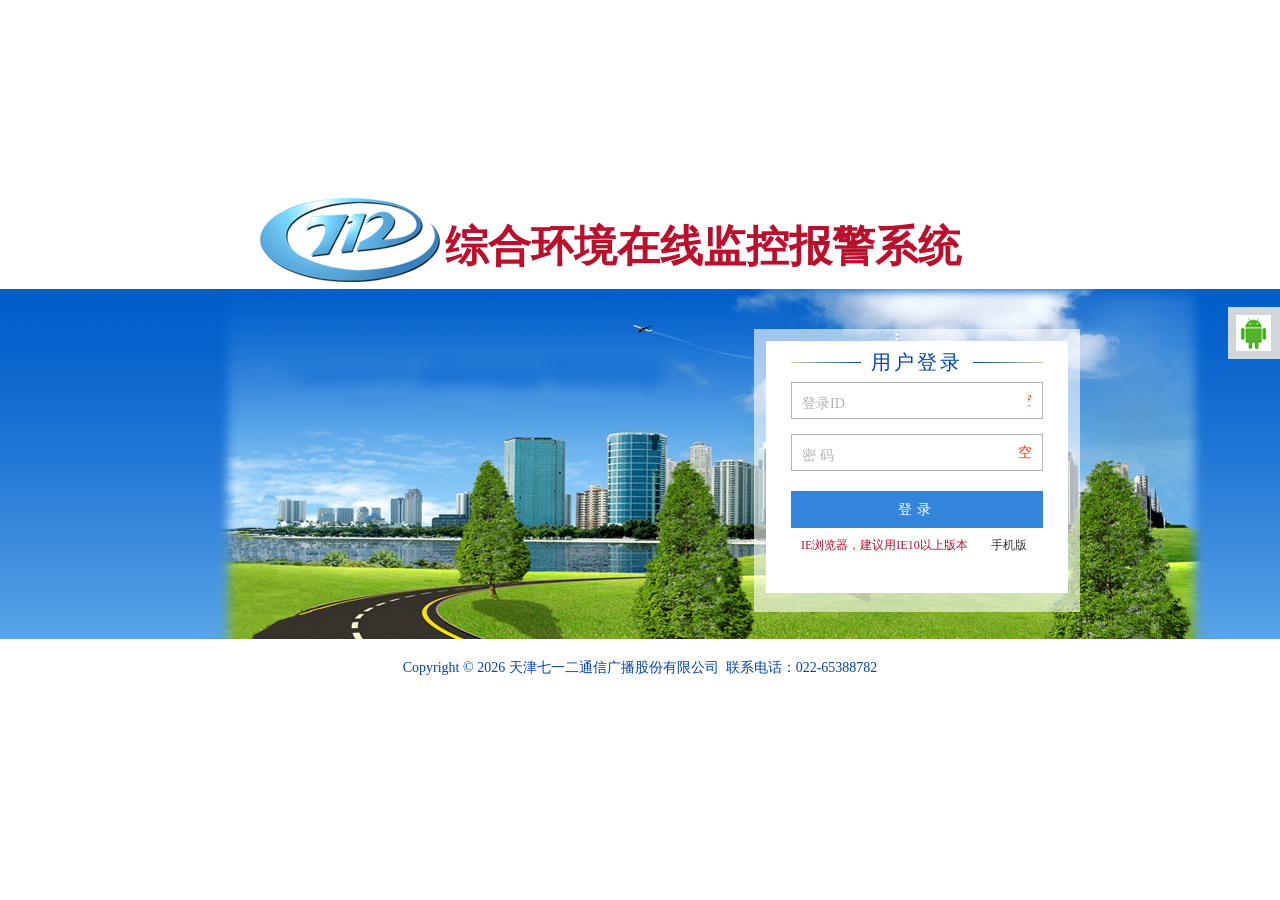
==== WebRoot/login.html @ 4c0527e0 "first commit" ====
<html>
<head>
	<meta charset="utf-8">
	<meta name="description" content="loginPage">
	<link rel="shortcut icon" type="image/x-icon" href="/favicon.ico" media="screen" />
	<link rel="stylesheet" type="text/css" href="javascript/jquery-easyui-1.4.4/themes/bootstrap/easyui.css">
    <link rel="stylesheet" type="text/css" href="styles/login.css" />
	<title></title>
	<script type="text/javascript"
		src="javascript/jquery-easyui-1.4.4/jquery.min.js"></script>
	<script type="text/javascript"
		src="javascript/jquery-easyui-1.4.4/jquery.easyui.min.js"></script>
	<script type="text/javascript" src="javascript/util/extendValid.js"></script>
	<script type="text/javascript" src="javascript/util/config.js"></script>
	<script type="text/javascript" src="javascript/util/login.js"></script>
</head>
<body>
	<div id="page">
		<div id="title">
			<div style="float: left;display: inline;margin-top: 0;" id="companyLogoId">
				<!--<img src="images/logo.png" alt="公司标志" class="titleImg" />-->
			</div>
			<div
				style="float: left;display: inline;margin-top: 20;margin-left: 5px;"><!-- #ed1720 #ba102b ca0000-->
				<span style="font-size:43px/*38px*/;font-weight:bold;color:#ba102b" id="sysName"></span>
			</div>
		</div>
		<div
			style="width:100%;background: url(images/loginbg.png) repeat-x #ffffff;z-index:-1">
			<!-- <div style="float: left;margin-top: 20px;margin-left: 5px;z-index:1000">
					<img alt="安卓应用下载" src="images/android_qr.png" title="安卓应用下载" style="position:absolute;z-index:10001;" />
			</div> -->
			
		    <div class="twobar">
			   <a href="javascript:;" class="twobar-item twobar-item-android"><span class="twobar-layer"></span></a>
<!-- 			   <a href="javascript:;" class="twobar-item twobar-item-apple"><span class="twobar-layer"></span></a> -->
			</div>
			
			<div id="home">
				
				<img src="images/login.png" id="car" alt="公司Logo" style="z-index:2"/>
				<form id="Form1" action="./UserController/toMain" method="post" onSubmit="return ajaxVaild()">
					<div id="info">
						<h3 style="margin-bottom:10px;">用户登录</h3>
						<label class="user">登录ID <input id="userID" name="userCode"
							class="easyui-validatebox input-border" data-options="validType:'loginId'" />
							<span id="idMsg">登录ID为空</span>
						</label> 
						<label class="user">密&nbsp;码 <input id="userPwd" name="userPassword"
							class="easyui-validatebox" type="password"
							data-options="validType:'loginPwd'" /> <span id="pwdMsg">密码为空</span>
						</label> 
						<button type="submit" id="btn" value="loginbtn" style="margin-top:5px;">登录</button>
						<label style="color:#ba102b;font-size:12px;border:0px;">IE浏览器，建议用IE10以上版本
							<a href="../loginPhone.html" style="margin-left:20px;">手机版</a>
						</label>
						
					</div>
				</form>
			</div>
		</div>
		<div id="copyright">
			Copyright ©&nbsp;<span id="currentyear"></span><span id="copyRightInfo"></span>
		</div>
	</div>

	<script type="text/javascript">
        $('title').html(SYS_NAME);
        $("#sysName").html(SYS_NAME);
        $("#copyRightInfo").html(COPYRIGHT_INFO);
        setLogoWeb("./");

		document.onkeydown = function(e) {
			var theEvent = window.event || e;
			var code = theEvent.keyCode || theEvent.which;
			if (code == 13) {
				$("button").click();
			}
		};
		//设置版权所有时间为当前年份
		var currentdate = new Date();
		var currentyear = currentdate.getFullYear();
		document.getElementById("currentyear").innerHTML = currentyear;
	</script>
</body>
</html>
---- WebRoot/javascript/jquery-easyui-1.4.4/themes/bootstrap/easyui.css ----
.panel {
  overflow: hidden;
  text-align: left;
  margin: 0;
  border: 0;
  -moz-border-radius: 0 0 0 0;
  -webkit-border-radius: 0 0 0 0;
  border-radius: 0 0 0 0;
}
.panel-header,
.panel-body {
  border-width: 1px;
  border-style: solid;
}
.panel-header {
  padding: 5px;
  position: relative;
}
.panel-title {
  background: url('images/blank.gif') no-repeat;
}
.panel-header-noborder {
  border-width: 0 0 1px 0;
}
.panel-body {
  overflow: auto;
  border-top-width: 0;
  padding: 0;
}
.panel-body-noheader {
  border-top-width: 1px;
}
.panel-body-noborder {
  border-width: 0px;
}
.panel-body-nobottom {
  border-bottom-width: 0;
}
.panel-with-icon {
  padding-left: 18px;
}
.panel-icon,
.panel-tool {
  position: absolute;
  top: 50%;
  margin-top: -8px;
  height: 16px;
  overflow: hidden;
}
.panel-icon {
  left: 5px;
  width: 16px;
}
.panel-tool {
  right: 5px;
  width: auto;
}
.panel-tool a {
  display: inline-block;
  width: 16px;
  height: 16px;
  opacity: 0.6;
  filter: alpha(opacity=60);
  margin: 0 0 0 2px;
  vertical-align: top;
}
.panel-tool a:hover {
  opacity: 1;
  filter: alpha(opacity=100);
  background-color: #e6e6e6;
  -moz-border-radius: 3px 3px 3px 3px;
  -webkit-border-radius: 3px 3px 3px 3px;
  border-radius: 3px 3px 3px 3px;
}
.panel-loading {
  padding: 11px 0px 10px 30px;
}
.panel-noscroll {
  overflow: hidden;
}
.panel-fit,
.panel-fit body {
  height: 100%;
  margin: 0;
  padding: 0;
  border: 0;
  overflow: hidden;
}
.panel-loading {
  background: url('images/loading.gif') no-repeat 10px 10px;
}
.panel-tool-close {
  background: url('images/panel_tools.png') no-repeat -16px 0px;
}
.panel-tool-min {
  background: url('images/panel_tools.png') no-repeat 0px 0px;
}
.panel-tool-max {
  background: url('images/panel_tools.png') no-repeat 0px -16px;
}
.panel-tool-restore {
  background: url('images/panel_tools.png') no-repeat -16px -16px;
}
.panel-tool-collapse {
  background: url('images/panel_tools.png') no-repeat -32px 0;
}
.panel-tool-expand {
  background: url('images/panel_tools.png') no-repeat -32px -16px;
}
.panel-header,
.panel-body {
  border-color: #D4D4D4;
}
.panel-header {
  background-color: #F2F2F2;
  background: -webkit-linear-gradient(top,#ffffff 0,#F2F2F2 100%);
  background: -moz-linear-gradient(top,#ffffff 0,#F2F2F2 100%);
  background: -o-linear-gradient(top,#ffffff 0,#F2F2F2 100%);
  background: linear-gradient(to bottom,#ffffff 0,#F2F2F2 100%);
  background-repeat: repeat-x;
  filter: progid:DXImageTransform.Microsoft.gradient(startColorstr=#ffffff,endColorstr=#F2F2F2,GradientType=0);
}
.panel-body {
  background-color: #ffffff;
  color: #333;
  font-size: 12px;
}
.panel-title {
  font-size: 12px;
  font-weight: bold;
  color: #777;
  height: 16px;
  line-height: 16px;
}
.panel-footer {
  border: 1px solid #D4D4D4;
  overflow: hidden;
  background: #F5F5F5;
}
.panel-footer-noborder {
  border-width: 1px 0 0 0;
}
.accordion {
  overflow: hidden;
  border-width: 1px;
  border-style: solid;
}
.accordion .accordion-header {
  border-width: 0 0 1px;
  cursor: pointer;
}
.accordion .accordion-body {
  border-width: 0 0 1px;
}
.accordion-noborder {
  border-width: 0;
}
.accordion-noborder .accordion-header {
  border-width: 0 0 1px;
}
.accordion-noborder .accordion-body {
  border-width: 0 0 1px;
}
.accordion-collapse {
  background: url('images/accordion_arrows.png') no-repeat 0 0;
}
.accordion-expand {
  background: url('images/accordion_arrows.png') no-repeat -16px 0;
}
.accordion {
  background: #ffffff;
  border-color: #D4D4D4;
}
.accordion .accordion-header {
  background: #F2F2F2;
  filter: none;
}
.accordion .accordion-header-selected {
  background: #0081c2;
}
.accordion .accordion-header-selected .panel-title {
  color: #fff;
}
.window {
  overflow: hidden;
  padding: 5px;
  border-width: 1px;
  border-style: solid;
}
.window .window-header {
  background: transparent;
  padding: 0px 0px 6px 0px;
}
.window .window-body {
  border-width: 1px;
  border-style: solid;
  border-top-width: 0px;
}
.window .window-body-noheader {
  border-top-width: 1px;
}
.window .panel-body-nobottom {
  border-bottom-width: 0;
}
.window .window-header .panel-icon,
.window .window-header .panel-tool {
  top: 50%;
  margin-top: -11px;
}
.window .window-header .panel-icon {
  left: 1px;
}
.window .window-header .panel-tool {
  right: 1px;
}
.window .window-header .panel-with-icon {
  padding-left: 18px;
}
.window-proxy {
  position: absolute;
  overflow: hidden;
}
.window-proxy-mask {
  position: absolute;
  filter: alpha(opacity=5);
  opacity: 0.05;
}
.window-mask {
  position: absolute;
  left: 0;
  top: 0;
  width: 100%;
  height: 100%;
  filter: alpha(opacity=40);
  opacity: 0.40;
  font-size: 1px;
  overflow: hidden;
}
.window,
.window-shadow {
  position: absolute;
  -moz-border-radius: 5px 5px 5px 5px;
  -webkit-border-radius: 5px 5px 5px 5px;
  border-radius: 5px 5px 5px 5px;
}
.window-shadow {
  background: #ccc;
  -moz-box-shadow: 2px 2px 3px #cccccc;
  -webkit-box-shadow: 2px 2px 3px #cccccc;
  box-shadow: 2px 2px 3px #cccccc;
  filter: progid:DXImageTransform.Microsoft.Blur(pixelRadius=2,MakeShadow=false,ShadowOpacity=0.2);
}
.window,
.window .window-body {
  border-color: #D4D4D4;
}
.window {
  background-color: #F2F2F2;
  background: -webkit-linear-gradient(top,#ffffff 0,#F2F2F2 20%);
  background: -moz-linear-gradient(top,#ffffff 0,#F2F2F2 20%);
  background: -o-linear-gradient(top,#ffffff 0,#F2F2F2 20%);
  background: linear-gradient(to bottom,#ffffff 0,#F2F2F2 20%);
  background-repeat: repeat-x;
  filter: progid:DXImageTransform.Microsoft.gradient(startColorstr=#ffffff,endColorstr=#F2F2F2,GradientType=0);
}
.window-proxy {
  border: 1px dashed #D4D4D4;
}
.window-proxy-mask,
.window-mask {
  background: #ccc;
}
.window .panel-footer {
  border: 1px solid #D4D4D4;
  position: relative;
  top: -1px;
}
.dialog-content {
  overflow: auto;
}
.dialog-toolbar {
  padding: 2px 5px;
}
.dialog-tool-separator {
  float: left;
  height: 24px;
  border-left: 1px solid #ccc;
  border-right: 1px solid #fff;
  margin: 2px 1px;
}
.dialog-button {
  padding: 5px;
  text-align: right;
}
.dialog-button .l-btn {
  margin-left: 5px;
}
.dialog-toolbar,
.dialog-button {
  background: #F5F5F5;
  border-width: 1px;
  border-style: solid;
}
.dialog-toolbar {
  border-color: #D4D4D4 #D4D4D4 #e6e6e6 #D4D4D4;
}
.dialog-button {
  border-color: #e6e6e6 #D4D4D4 #D4D4D4 #D4D4D4;
}
.l-btn {
  text-decoration: none;
  display: inline-block;
  overflow: hidden;
  margin: 0;
  padding: 0;
  cursor: pointer;
  outline: none;
  text-align: center;
  vertical-align: middle;
  line-height: normal;
}
.l-btn-plain {
  border-width: 0;
  padding: 1px;
}
.l-btn-left {
  display: inline-block;
  position: relative;
  overflow: hidden;
  margin: 0;
  padding: 0;
  vertical-align: top;
}
.l-btn-text {
  display: inline-block;
  vertical-align: top;
  width: auto;
  line-height: 24px;
  font-size: 12px;
  padding: 0;
  margin: 0 4px;
}
.l-btn-icon {
  display: inline-block;
  width: 16px;
  height: 16px;
  line-height: 16px;
  position: absolute;
  top: 50%;
  margin-top: -8px;
  font-size: 1px;
}
.l-btn span span .l-btn-empty {
  display: inline-block;
  margin: 0;
  width: 16px;
  height: 24px;
  font-size: 1px;
  vertical-align: top;
}
.l-btn span .l-btn-icon-left {
  padding: 0 0 0 20px;
  background-position: left center;
}
.l-btn span .l-btn-icon-right {
  padding: 0 20px 0 0;
  background-position: right center;
}
.l-btn-icon-left .l-btn-text {
  margin: 0 4px 0 24px;
}
.l-btn-icon-left .l-btn-icon {
  left: 4px;
}
.l-btn-icon-right .l-btn-text {
  margin: 0 24px 0 4px;
}
.l-btn-icon-right .l-btn-icon {
  right: 4px;
}
.l-btn-icon-top .l-btn-text {
  margin: 20px 4px 0 4px;
}
.l-btn-icon-top .l-btn-icon {
  top: 4px;
  left: 50%;
  margin: 0 0 0 -8px;
}
.l-btn-icon-bottom .l-btn-text {
  margin: 0 4px 20px 4px;
}
.l-btn-icon-bottom .l-btn-icon {
  top: auto;
  bottom: 4px;
  left: 50%;
  margin: 0 0 0 -8px;
}
.l-btn-left .l-btn-empty {
  margin: 0 4px;
  width: 16px;
}
.l-btn-plain:hover {
  padding: 0;
}
.l-btn-focus {
  outline: #0000FF dotted thin;
}
.l-btn-large .l-btn-text {
  line-height: 40px;
}
.l-btn-large .l-btn-icon {
  width: 32px;
  height: 32px;
  line-height: 32px;
  margin-top: -16px;
}
.l-btn-large .l-btn-icon-left .l-btn-text {
  margin-left: 40px;
}
.l-btn-large .l-btn-icon-right .l-btn-text {
  margin-right: 40px;
}
.l-btn-large .l-btn-icon-top .l-btn-text {
  margin-top: 36px;
  line-height: 24px;
  min-width: 32px;
}
.l-btn-large .l-btn-icon-top .l-btn-icon {
  margin: 0 0 0 -16px;
}
.l-btn-large .l-btn-icon-bottom .l-btn-text {
  margin-bottom: 36px;
  line-height: 24px;
  min-width: 32px;
}
.l-btn-large .l-btn-icon-bottom .l-btn-icon {
  margin: 0 0 0 -16px;
}
.l-btn-large .l-btn-left .l-btn-empty {
  margin: 0 4px;
  width: 32px;
}
.l-btn {
  color: #444;
  background: #f5f5f5;
  background-repeat: repeat-x;
  border: 1px solid #bbb;
  background: -webkit-linear-gradient(top,#ffffff 0,#e6e6e6 100%);
  background: -moz-linear-gradient(top,#ffffff 0,#e6e6e6 100%);
  background: -o-linear-gradient(top,#ffffff 0,#e6e6e6 100%);
  background: linear-gradient(to bottom,#ffffff 0,#e6e6e6 100%);
  background-repeat: repeat-x;
  filter: progid:DXImageTransform.Microsoft.gradient(startColorstr=#ffffff,endColorstr=#e6e6e6,GradientType=0);
  -moz-border-radius: 5px 5px 5px 5px;
  -webkit-border-radius: 5px 5px 5px 5px;
  border-radius: 5px 5px 5px 5px;
}
.l-btn:hover {
  background: #e6e6e6;
  color: #00438a;
  border: 1px solid #ddd;
  filter: none;
}
.l-btn-plain {
  background: transparent;
  border-width: 0;
  filter: none;
}
.l-btn-outline {
  border-width: 1px;
  border-color: #ddd;
  padding: 0;
}
.l-btn-plain:hover {
  background: #e6e6e6;
  color: #00438a;
  border: 1px solid #ddd;
  -moz-border-radius: 5px 5px 5px 5px;
  -webkit-border-radius: 5px 5px 5px 5px;
  border-radius: 5px 5px 5px 5px;
}
.l-btn-disabled,
.l-btn-disabled:hover {
  opacity: 0.5;
  cursor: default;
  background: #f5f5f5;
  color: #444;
  background: -webkit-linear-gradient(top,#ffffff 0,#e6e6e6 100%);
  background: -moz-linear-gradient(top,#ffffff 0,#e6e6e6 100%);
  background: -o-linear-gradient(top,#ffffff 0,#e6e6e6 100%);
  background: linear-gradient(to bottom,#ffffff 0,#e6e6e6 100%);
  background-repeat: repeat-x;
  filter: progid:DXImageTransform.Microsoft.gradient(startColorstr=#ffffff,endColorstr=#e6e6e6,GradientType=0);
}
.l-btn-disabled .l-btn-text,
.l-btn-disabled .l-btn-icon {
  filter: alpha(opacity=50);
}
.l-btn-plain-disabled,
.l-btn-plain-disabled:hover {
  background: transparent;
  filter: alpha(opacity=50);
}
.l-btn-selected,
.l-btn-selected:hover {
  background: #ddd;
  filter: none;
}
.l-btn-plain-selected,
.l-btn-plain-selected:hover {
  background: #ddd;
}
.textbox {
  position: relative;
  border: 1px solid #D4D4D4;
  background-color: #fff;
  vertical-align: middle;
  display: inline-block;
  overflow: hidden;
  white-space: nowrap;
  margin: 0;
  padding: 0;
  -moz-border-radius: 5px 5px 5px 5px;
  -webkit-border-radius: 5px 5px 5px 5px;
  border-radius: 5px 5px 5px 5px;
}
.textbox .textbox-text {
  font-size: 12px;
  border: 0;
  margin: 0;
  padding: 4px;
  white-space: normal;
  vertical-align: top;
  outline-style: none;
  resize: none;
  -moz-border-radius: 5px 5px 5px 5px;
  -webkit-border-radius: 5px 5px 5px 5px;
  border-radius: 5px 5px 5px 5px;
}
.textbox textarea.textbox-text {
  white-space: pre-wrap;
}
.textbox .textbox-prompt {
  font-size: 12px;
  color: #aaa;
}
.textbox .textbox-button,
.textbox .textbox-button:hover {
  position: absolute;
  top: 0;
  padding: 0;
  vertical-align: top;
  -moz-border-radius: 0 0 0 0;
  -webkit-border-radius: 0 0 0 0;
  border-radius: 0 0 0 0;
}
.textbox-button-right,
.textbox-button-right:hover {
  border-width: 0 0 0 1px;
}
.textbox-button-left,
.textbox-button-left:hover {
  border-width: 0 1px 0 0;
}
.textbox-addon {
  position: absolute;
  top: 0;
}
.textbox-icon {
  display: inline-block;
  width: 18px;
  height: 20px;
  overflow: hidden;
  vertical-align: top;
  background-position: center center;
  cursor: pointer;
  opacity: 0.6;
  filter: alpha(opacity=60);
  text-decoration: none;
  outline-style: none;
}
.textbox-icon-disabled,
.textbox-icon-readonly {
  cursor: default;
}
.textbox-icon:hover {
  opacity: 1.0;
  filter: alpha(opacity=100);
}
.textbox-icon-disabled:hover {
  opacity: 0.6;
  filter: alpha(opacity=60);
}
.textbox-focused {
  -moz-box-shadow: 0 0 3px 0 #D4D4D4;
  -webkit-box-shadow: 0 0 3px 0 #D4D4D4;
  box-shadow: 0 0 3px 0 #D4D4D4;
}
.textbox-invalid {
  border-color: #ffa8a8;
  background-color: #fff3f3;
}
.filebox .textbox-value {
  vertical-align: top;
  position: absolute;
  top: 0;
  left: -5000px;
}
.filebox-label {
  display: inline-block;
  position: absolute;
  width: 100%;
  height: 100%;
  cursor: pointer;
  left: 0;
  top: 0;
  z-index: 10;
  background: url('images/blank.gif') no-repeat;
}
.l-btn-disabled .filebox-label {
  cursor: default;
}
.combo {
  display: inline-block;
  white-space: nowrap;
  margin: 0;
  padding: 0;
  border-width: 1px;
  border-style: solid;
  overflow: hidden;
  vertical-align: middle;
}
.combo .combo-text {
  font-size: 12px;
  border: 0px;
  margin: 0;
  padding: 0px 2px;
  vertical-align: baseline;
}
.combo-arrow {
  width: 18px;
  height: 20px;
  overflow: hidden;
  display: inline-block;
  vertical-align: top;
  cursor: pointer;
  opacity: 0.6;
  filter: alpha(opacity=60);
}
.combo-arrow-hover {
  opacity: 1.0;
  filter: alpha(opacity=100);
}
.combo-panel {
  overflow: auto;
}
.combo-arrow {
  background: url('images/combo_arrow.png') no-repeat center center;
}
.combo-panel {
  background-color: #ffffff;
}
.combo {
  border-color: #D4D4D4;
  background-color: #fff;
}
.combo-arrow {
  background-color: #F2F2F2;
}
.combo-arrow-hover {
  background-color: #e6e6e6;
}
.combo-arrow:hover {
  background-color: #e6e6e6;
}
.combo .textbox-icon-disabled:hover {
  cursor: default;
}
.textbox-invalid {
  border-color: #ffa8a8;
  background-color: #fff3f3;
}
.combobox-item,
.combobox-group {
  font-size: 12px;
  padding: 3px;
  padding-right: 0px;
}
.combobox-item-disabled {
  opacity: 0.5;
  filter: alpha(opacity=50);
}
.combobox-gitem {
  padding-left: 10px;
}
.combobox-group {
  font-weight: bold;
}
.combobox-item-hover {
  background-color: #e6e6e6;
  color: #00438a;
}
.combobox-item-selected {
  background-color: #0081c2;
  color: #fff;
}
.layout {
  position: relative;
  overflow: hidden;
  margin: 0;
  padding: 0;
  z-index: 0;
}
.layout-panel {
  position: absolute;
  overflow: hidden;
}
.layout-body {
  min-width: 1px;
  min-height: 1px;
}
.layout-panel-east,
.layout-panel-west {
  z-index: 2;
}
.layout-panel-north,
.layout-panel-south {
  z-index: 3;
}
.layout-expand {
  position: absolute;
  padding: 0px;
  font-size: 1px;
  cursor: pointer;
  z-index: 1;
}
.layout-expand .panel-header,
.layout-expand .panel-body {
  background: transparent;
  filter: none;
  overflow: hidden;
}
.layout-expand .panel-header {
  border-bottom-width: 0px;
}
.layout-expand .panel-body {
  position: relative;
}
.layout-expand .panel-body .panel-icon {
  margin-top: 0;
  top: 0;
  left: 50%;
  margin-left: -8px;
}
.layout-expand-west .panel-header .panel-icon,
.layout-expand-east .panel-header .panel-icon {
  display: none;
}
.layout-expand-title {
  position: absolute;
  top: 0;
  left: 21px;
  white-space: nowrap;
  word-wrap: normal;
  -webkit-transform: rotate(90deg);
  -webkit-transform-origin: 0 0;
  -moz-transform: rotate(90deg);
  -moz-transform-origin: 0 0;
  -o-transform: rotate(90deg);
  -o-transform-origin: 0 0;
  transform: rotate(90deg);
  transform-origin: 0 0;
}
.layout-expand-with-icon {
  top: 18px;
}
.layout-expand .panel-body-noheader .layout-expand-title,
.layout-expand .panel-body-noheader .panel-icon {
  top: 5px;
}
.layout-expand .panel-body-noheader .layout-expand-with-icon {
  top: 23px;
}
.layout-split-proxy-h,
.layout-split-proxy-v {
  position: absolute;
  font-size: 1px;
  display: none;
  z-index: 5;
}
.layout-split-proxy-h {
  width: 5px;
  cursor: e-resize;
}
.layout-split-proxy-v {
  height: 5px;
  cursor: n-resize;
}
.layout-mask {
  position: absolute;
  background: #fafafa;
  filter: alpha(opacity=10);
  opacity: 0.10;
  z-index: 4;
}
.layout-button-up {
  background: url('images/layout_arrows.png') no-repeat -16px -16px;
}
.layout-button-down {
  background: url('images/layout_arrows.png') no-repeat -16px 0;
}
.layout-button-left {
  background: url('images/layout_arrows.png') no-repeat 0 0;
}
.layout-button-right {
  background: url('images/layout_arrows.png') no-repeat 0 -16px;
}
.layout-split-proxy-h,
.layout-split-proxy-v {
  background-color: #bbb;
}
.layout-split-north {
  border-bottom: 5px solid #eee;
}
.layout-split-south {
  border-top: 5px solid #eee;
}
.layout-split-east {
  border-left: 5px solid #eee;
}
.layout-split-west {
  border-right: 5px solid #eee;
}
.layout-expand {
  background-color: #F2F2F2;
}
.layout-expand-over {
  background-color: #F2F2F2;
}
.tabs-container {
  overflow: hidden;
}
.tabs-header {
  border-width: 1px;
  border-style: solid;
  border-bottom-width: 0;
  position: relative;
  padding: 0;
  padding-top: 2px;
  overflow: hidden;
}
.tabs-scroller-left,
.tabs-scroller-right {
  position: absolute;
  top: auto;
  bottom: 0;
  width: 18px;
  font-size: 1px;
  display: none;
  cursor: pointer;
  border-width: 1px;
  border-style: solid;
}
.tabs-scroller-left {
  left: 0;
}
.tabs-scroller-right {
  right: 0;
}
.tabs-tool {
  position: absolute;
  bottom: 0;
  padding: 1px;
  overflow: hidden;
  border-width: 1px;
  border-style: solid;
}
.tabs-header-plain .tabs-tool {
  padding: 0 1px;
}
.tabs-wrap {
  position: relative;
  left: 0;
  overflow: hidden;
  width: 100%;
  margin: 0;
  padding: 0;
}
.tabs-scrolling {
  margin-left: 18px;
  margin-right: 18px;
}
.tabs-disabled {
  opacity: 0.3;
  filter: alpha(opacity=30);
}
.tabs {
  list-style-type: none;
  height: 26px;
  margin: 0px;
  padding: 0px;
  padding-left: 4px;
  width: 50000px;
  border-style: solid;
  border-width: 0 0 1px 0;
}
.tabs li {
  float: left;
  display: inline-block;
  margin: 0 4px -1px 0;
  padding: 0;
  position: relative;
  border: 0;
}
.tabs li a.tabs-inner {
  display: inline-block;
  text-decoration: none;
  margin: 0;
  padding: 0 10px;
  height: 25px;
  line-height: 25px;
  text-align: center;
  white-space: nowrap;
  border-width: 1px;
  border-style: solid;
  -moz-border-radius: 5px 5px 0 0;
  -webkit-border-radius: 5px 5px 0 0;
  border-radius: 5px 5px 0 0;
}
.tabs li.tabs-selected a.tabs-inner {
  font-weight: bold;
  outline: none;
}
.tabs li.tabs-selected a:hover.tabs-inner {
  cursor: default;
  pointer: default;
}
.tabs li a.tabs-close,
.tabs-p-tool {
  position: absolute;
  font-size: 1px;
  display: block;
  height: 12px;
  padding: 0;
  top: 50%;
  margin-top: -6px;
  overflow: hidden;
}
.tabs li a.tabs-close {
  width: 12px;
  right: 5px;
  opacity: 0.6;
  filter: alpha(opacity=60);
}
.tabs-p-tool {
  right: 16px;
}
.tabs-p-tool a {
  display: inline-block;
  font-size: 1px;
  width: 12px;
  height: 12px;
  margin: 0;
  opacity: 0.6;
  filter: alpha(opacity=60);
}
.tabs li a:hover.tabs-close,
.tabs-p-tool a:hover {
  opacity: 1;
  filter: alpha(opacity=100);
  cursor: hand;
  cursor: pointer;
}
.tabs-with-icon {
  padding-left: 18px;
}
.tabs-icon {
  position: absolute;
  width: 16px;
  height: 16px;
  left: 10px;
  top: 50%;
  margin-top: -8px;
}
.tabs-title {
  font-size: 12px;
}
.tabs-closable {
  padding-right: 8px;
}
.tabs-panels {
  margin: 0px;
  padding: 0px;
  border-width: 1px;
  border-style: solid;
  border-top-width: 0;
  overflow: hidden;
}
.tabs-header-bottom {
  border-width: 0 1px 1px 1px;
  padding: 0 0 2px 0;
}
.tabs-header-bottom .tabs {
  border-width: 1px 0 0 0;
}
.tabs-header-bottom .tabs li {
  margin: -1px 4px 0 0;
}
.tabs-header-bottom .tabs li a.tabs-inner {
  -moz-border-radius: 0 0 5px 5px;
  -webkit-border-radius: 0 0 5px 5px;
  border-radius: 0 0 5px 5px;
}
.tabs-header-bottom .tabs-tool {
  top: 0;
}
.tabs-header-bottom .tabs-scroller-left,
.tabs-header-bottom .tabs-scroller-right {
  top: 0;
  bottom: auto;
}
.tabs-panels-top {
  border-width: 1px 1px 0 1px;
}
.tabs-header-left {
  float: left;
  border-width: 1px 0 1px 1px;
  padding: 0;
}
.tabs-header-right {
  float: right;
  border-width: 1px 1px 1px 0;
  padding: 0;
}
.tabs-header-left .tabs-wrap,
.tabs-header-right .tabs-wrap {
  height: 100%;
}
.tabs-header-left .tabs {
  height: 100%;
  padding: 4px 0 0 2px;
  border-width: 0 1px 0 0;
}
.tabs-header-right .tabs {
  height: 100%;
  padding: 4px 2px 0 0;
  border-width: 0 0 0 1px;
}
.tabs-header-left .tabs li,
.tabs-header-right .tabs li {
  display: block;
  width: 100%;
  position: relative;
}
.tabs-header-left .tabs li {
  left: auto;
  right: 0;
  margin: 0 -1px 4px 0;
  float: right;
}
.tabs-header-right .tabs li {
  left: 0;
  right: auto;
  margin: 0 0 4px -1px;
  float: left;
}
.tabs-justified li a.tabs-inner {
  padding-left: 0;
  padding-right: 0;
}
.tabs-header-left .tabs li a.tabs-inner {
  display: block;
  text-align: left;
  padding-left: 10px;
  padding-right: 10px;
  -moz-border-radius: 5px 0 0 5px;
  -webkit-border-radius: 5px 0 0 5px;
  border-radius: 5px 0 0 5px;
}
.tabs-header-right .tabs li a.tabs-inner {
  display: block;
  text-align: left;
  padding-left: 10px;
  padding-right: 10px;
  -moz-border-radius: 0 5px 5px 0;
  -webkit-border-radius: 0 5px 5px 0;
  border-radius: 0 5px 5px 0;
}
.tabs-panels-right {
  float: right;
  border-width: 1px 1px 1px 0;
}
.tabs-panels-left {
  float: left;
  border-width: 1px 0 1px 1px;
}
.tabs-header-noborder,
.tabs-panels-noborder {
  border: 0px;
}
.tabs-header-plain {
  border: 0px;
  background: transparent;
}
.tabs-pill {
  padding-bottom: 3px;
}
.tabs-header-bottom .tabs-pill {
  padding-top: 3px;
  padding-bottom: 0;
}
.tabs-header-left .tabs-pill {
  padding-right: 3px;
}
.tabs-header-right .tabs-pill {
  padding-left: 3px;
}
.tabs-header .tabs-pill li a.tabs-inner {
  -moz-border-radius: 5px 5px 5px 5px;
  -webkit-border-radius: 5px 5px 5px 5px;
  border-radius: 5px 5px 5px 5px;
}
.tabs-header-narrow,
.tabs-header-narrow .tabs-narrow {
  padding: 0;
}
.tabs-narrow li,
.tabs-header-bottom .tabs-narrow li {
  margin-left: 0;
  margin-right: -1px;
}
.tabs-narrow li.tabs-last,
.tabs-header-bottom .tabs-narrow li.tabs-last {
  margin-right: 0;
}
.tabs-header-left .tabs-narrow,
.tabs-header-right .tabs-narrow {
  padding-top: 0;
}
.tabs-header-left .tabs-narrow li {
  margin-bottom: -1px;
  margin-right: -1px;
}
.tabs-header-left .tabs-narrow li.tabs-last,
.tabs-header-right .tabs-narrow li.tabs-last {
  margin-bottom: 0;
}
.tabs-header-right .tabs-narrow li {
  margin-bottom: -1px;
  margin-left: -1px;
}
.tabs-scroller-left {
  background: #F2F2F2 url('images/tabs_icons.png') no-repeat 1px center;
}
.tabs-scroller-right {
  background: #F2F2F2 url('images/tabs_icons.png') no-repeat -15px center;
}
.tabs li a.tabs-close {
  background: url('images/tabs_icons.png') no-repeat -34px center;
}
.tabs li a.tabs-inner:hover {
  background: #e6e6e6;
  color: #00438a;
  filter: none;
}
.tabs li.tabs-selected a.tabs-inner {
  background-color: #ffffff;
  color: #777;
  background: -webkit-linear-gradient(top,#ffffff 0,#ffffff 100%);
  background: -moz-linear-gradient(top,#ffffff 0,#ffffff 100%);
  background: -o-linear-gradient(top,#ffffff 0,#ffffff 100%);
  background: linear-gradient(to bottom,#ffffff 0,#ffffff 100%);
  background-repeat: repeat-x;
  filter: progid:DXImageTransform.Microsoft.gradient(startColorstr=#ffffff,endColorstr=#ffffff,GradientType=0);
}
.tabs-header-bottom .tabs li.tabs-selected a.tabs-inner {
  background: -webkit-linear-gradient(top,#ffffff 0,#ffffff 100%);
  background: -moz-linear-gradient(top,#ffffff 0,#ffffff 100%);
  background: -o-linear-gradient(top,#ffffff 0,#ffffff 100%);
  background: linear-gradient(to bottom,#ffffff 0,#ffffff 100%);
  background-repeat: repeat-x;
  filter: progid:DXImageTransform.Microsoft.gradient(startColorstr=#ffffff,endColorstr=#ffffff,GradientType=0);
}
.tabs-header-left .tabs li.tabs-selected a.tabs-inner {
  background: -webkit-linear-gradient(left,#ffffff 0,#ffffff 100%);
  background: -moz-linear-gradient(left,#ffffff 0,#ffffff 100%);
  background: -o-linear-gradient(left,#ffffff 0,#ffffff 100%);
  background: linear-gradient(to right,#ffffff 0,#ffffff 100%);
  background-repeat: repeat-y;
  filter: progid:DXImageTransform.Microsoft.gradient(startColorstr=#ffffff,endColorstr=#ffffff,GradientType=1);
}
.tabs-header-right .tabs li.tabs-selected a.tabs-inner {
  background: -webkit-linear-gradient(left,#ffffff 0,#ffffff 100%);
  background: -moz-linear-gradient(left,#ffffff 0,#ffffff 100%);
  background: -o-linear-gradient(left,#ffffff 0,#ffffff 100%);
  background: linear-gradient(to right,#ffffff 0,#ffffff 100%);
  background-repeat: repeat-y;
  filter: progid:DXImageTransform.Microsoft.gradient(startColorstr=#ffffff,endColorstr=#ffffff,GradientType=1);
}
.tabs li a.tabs-inner {
  color: #777;
  background-color: #F2F2F2;
  background: -webkit-linear-gradient(top,#ffffff 0,#F2F2F2 100%);
  background: -moz-linear-gradient(top,#ffffff 0,#F2F2F2 100%);
  background: -o-linear-gradient(top,#ffffff 0,#F2F2F2 100%);
  background: linear-gradient(to bottom,#ffffff 0,#F2F2F2 100%);
  background-repeat: repeat-x;
  filter: progid:DXImageTransform.Microsoft.gradient(startColorstr=#ffffff,endColorstr=#F2F2F2,GradientType=0);
}
.tabs-header,
.tabs-tool {
  background-color: #F2F2F2;
}
.tabs-header-plain {
  background: transparent;
}
.tabs-header,
.tabs-scroller-left,
.tabs-scroller-right,
.tabs-tool,
.tabs,
.tabs-panels,
.tabs li a.tabs-inner,
.tabs li.tabs-selected a.tabs-inner,
.tabs-header-bottom .tabs li.tabs-selected a.tabs-inner,
.tabs-header-left .tabs li.tabs-selected a.tabs-inner,
.tabs-header-right .tabs li.tabs-selected a.tabs-inner {
  border-color: #D4D4D4;
}
.tabs-p-tool a:hover,
.tabs li a:hover.tabs-close,
.tabs-scroller-over {
  background-color: #e6e6e6;
}
.tabs li.tabs-selected a.tabs-inner {
  border-bottom: 1px solid #ffffff;
}
.tabs-header-bottom .tabs li.tabs-selected a.tabs-inner {
  border-top: 1px solid #ffffff;
}
.tabs-header-left .tabs li.tabs-selected a.tabs-inner {
  border-right: 1px solid #ffffff;
}
.tabs-header-right .tabs li.tabs-selected a.tabs-inner {
  border-left: 1px solid #ffffff;
}
.tabs-header .tabs-pill li.tabs-selected a.tabs-inner {
  background: #0081c2;
  color: #fff;
  filter: none;
  border-color: #D4D4D4;
}
.datagrid .panel-body {
  overflow: hidden;
  position: relative;
}
.datagrid-view {
  position: relative;
  overflow: hidden;
}
.datagrid-view1,
.datagrid-view2 {
  position: absolute;
  overflow: hidden;
  top: 0;
}
.datagrid-view1 {
  left: 0;
}
.datagrid-view2 {
  right: 0;
}
.datagrid-mask {
  position: absolute;
  left: 0;
  top: 0;
  width: 100%;
  height: 100%;
  opacity: 0.3;
  filter: alpha(opacity=30);
  display: none;
}
.datagrid-mask-msg {
  position: absolute;
  top: 50%;
  margin-top: -20px;
  padding: 10px 5px 10px 30px;
  width: auto;
  height: 16px;
  border-width: 2px;
  border-style: solid;
  display: none;
}
.datagrid-sort-icon {
  padding: 0;
  display: none;
}
.datagrid-toolbar {
  height: auto;
  padding: 1px 2px;
  border-width: 0 0 1px 0;
  border-style: solid;
}
.datagrid-btn-separator {
  float: left;
  height: 24px;
  border-left: 1px solid #ccc;
  border-right: 1px solid #fff;
  margin: 2px 1px;
}
.datagrid .datagrid-pager {
  display: block;
  margin: 0;
  border-width: 1px 0 0 0;
  border-style: solid;
}
.datagrid .datagrid-pager-top {
  border-width: 0 0 1px 0;
}
.datagrid-header {
  overflow: hidden;
  cursor: default;
  border-width: 0 0 1px 0;
  border-style: solid;
}
.datagrid-header-inner {
  float: left;
  width: 10000px;
}
.datagrid-header-row,
.datagrid-row {
  height: 25px;
}
.datagrid-header td,
.datagrid-body td,
.datagrid-footer td {
  border-width: 0 1px 1px 0;
  border-style: dotted;
  margin: 0;
  padding: 0;
}
.datagrid-cell,
.datagrid-cell-group,
.datagrid-header-rownumber,
.datagrid-cell-rownumber {
  margin: 0;
  padding: 0 4px;
  white-space: nowrap;
  word-wrap: normal;
  overflow: hidden;
  height: 18px;
  line-height: 18px;
  font-size: 12px;
}
.datagrid-header .datagrid-cell {
  height: auto;
}
.datagrid-header .datagrid-cell span {
  font-size: 12px;
}
.datagrid-cell-group {
  text-align: center;
  text-overflow: ellipsis;
}
.datagrid-header-rownumber,
.datagrid-cell-rownumber {
  width: 30px;
  text-align: center;
  margin: 0;
  padding: 0;
}
.datagrid-body {
  margin: 0;
  padding: 0;
  overflow: auto;
  zoom: 1;
}
.datagrid-view1 .datagrid-body-inner {
  padding-bottom: 20px;
}
.datagrid-view1 .datagrid-body {
  overflow: hidden;
}
.datagrid-footer {
  overflow: hidden;
}
.datagrid-footer-inner {
  border-width: 1px 0 0 0;
  border-style: solid;
  width: 10000px;
  float: left;
}
.datagrid-row-editing .datagrid-cell {
  height: auto;
}
.datagrid-header-check,
.datagrid-cell-check {
  padding: 0;
  width: 27px;
  height: 18px;
  font-size: 1px;
  text-align: center;
  overflow: hidden;
}
.datagrid-header-check input,
.datagrid-cell-check input {
  margin: 0;
  padding: 0;
  width: 15px;
  height: 18px;
}
.datagrid-resize-proxy {
  position: absolute;
  width: 1px;
  height: 10000px;
  top: 0;
  cursor: e-resize;
  display: none;
}
.datagrid-body .datagrid-editable {
  margin: 0;
  padding: 0;
}
.datagrid-body .datagrid-editable table {
  width: 100%;
  height: 100%;
}
.datagrid-body .datagrid-editable td {
  border: 0;
  margin: 0;
  padding: 0;
}
.datagrid-view .datagrid-editable-input {
  margin: 0;
  padding: 2px 4px;
  border: 1px solid #D4D4D4;
  font-size: 12px;
  outline-style: none;
  -moz-border-radius: 0 0 0 0;
  -webkit-border-radius: 0 0 0 0;
  border-radius: 0 0 0 0;
}
.datagrid-sort .datagrid-sort-icon {
  display: inline;
  padding: 0 13px 0 0;
  background: url('images/datagrid_icons.png') no-repeat -64px center;
}
.datagrid-sort-desc .datagrid-sort-icon {
  display: inline;
  padding: 0 13px 0 0;
  background: url('images/datagrid_icons.png') no-repeat -16px center;
}
.datagrid-sort-asc .datagrid-sort-icon {
  display: inline;
  padding: 0 13px 0 0;
  background: url('images/datagrid_icons.png') no-repeat 0px center;
}
.datagrid-row-collapse {
  background: url('images/datagrid_icons.png') no-repeat -48px center;
}
.datagrid-row-expand {
  background: url('images/datagrid_icons.png') no-repeat -32px center;
}
.datagrid-mask-msg {
  background: #ffffff url('images/loading.gif') no-repeat scroll 5px center;
}
.datagrid-header,
.datagrid-td-rownumber {
  background-color: #F2F2F2;
  background: -webkit-linear-gradient(top,#ffffff 0,#F2F2F2 100%);
  background: -moz-linear-gradient(top,#ffffff 0,#F2F2F2 100%);
  background: -o-linear-gradient(top,#ffffff 0,#F2F2F2 100%);
  background: linear-gradient(to bottom,#ffffff 0,#F2F2F2 100%);
  background-repeat: repeat-x;
  filter: progid:DXImageTransform.Microsoft.gradient(startColorstr=#ffffff,endColorstr=#F2F2F2,GradientType=0);
}
.datagrid-cell-rownumber {
  color: #333;
}
.datagrid-resize-proxy {
  background: #bbb;
}
.datagrid-mask {
  background: #ccc;
}
.datagrid-mask-msg {
  border-color: #D4D4D4;
}
.datagrid-toolbar,
.datagrid-pager {
  background: #F5F5F5;
}
.datagrid-header,
.datagrid-toolbar,
.datagrid-pager,
.datagrid-footer-inner {
  border-color: #e6e6e6;
}
.datagrid-header td,
.datagrid-body td,
.datagrid-footer td {
  border-color: #ccc;
}
.datagrid-htable,
.datagrid-btable,
.datagrid-ftable {
  color: #333;
  border-collapse: separate;
}
.datagrid-row-alt {
  background: #F5F5F5;
}
.datagrid-row-over,
.datagrid-header td.datagrid-header-over {
  background: #e6e6e6;
  color: #00438a;
  cursor: default;
}
.datagrid-row-selected {
  background: #0081c2;
  color: #fff;
}
.datagrid-row-editing .textbox,
.datagrid-row-editing .textbox-text {
  -moz-border-radius: 0 0 0 0;
  -webkit-border-radius: 0 0 0 0;
  border-radius: 0 0 0 0;
}
.propertygrid .datagrid-view1 .datagrid-body td {
  padding-bottom: 1px;
  border-width: 0 1px 0 0;
}
.propertygrid .datagrid-group {
  height: 21px;
  overflow: hidden;
  border-width: 0 0 1px 0;
  border-style: solid;
}
.propertygrid .datagrid-group span {
  font-weight: bold;
}
.propertygrid .datagrid-view1 .datagrid-body td {
  border-color: #e6e6e6;
}
.propertygrid .datagrid-view1 .datagrid-group {
  border-color: #F2F2F2;
}
.propertygrid .datagrid-view2 .datagrid-group {
  border-color: #e6e6e6;
}
.propertygrid .datagrid-group,
.propertygrid .datagrid-view1 .datagrid-body,
.propertygrid .datagrid-view1 .datagrid-row-over,
.propertygrid .datagrid-view1 .datagrid-row-selected {
  background: #F2F2F2;
}
.datalist .datagrid-header {
  border-width: 0;
}
.datalist .datagrid-group,
.m-list .m-list-group {
  height: 25px;
  line-height: 25px;
  font-weight: bold;
  overflow: hidden;
  background-color: #F2F2F2;
  border-style: solid;
  border-width: 0 0 1px 0;
  border-color: #ccc;
}
.datalist .datagrid-group-expander {
  display: none;
}
.datalist .datagrid-group-title {
  padding: 0 4px;
}
.datalist .datagrid-btable {
  width: 100%;
  table-layout: fixed;
}
.datalist .datagrid-row td {
  border-style: solid;
  border-left-color: transparent;
  border-right-color: transparent;
  border-bottom-width: 0;
}
.datalist-lines .datagrid-row td {
  border-bottom-width: 1px;
}
.datalist .datagrid-cell,
.m-list li {
  width: auto;
  height: auto;
  padding: 2px 4px;
  line-height: 18px;
  position: relative;
  white-space: nowrap;
  text-overflow: ellipsis;
  overflow: hidden;
}
.datalist-link,
.m-list li>a {
  display: block;
  position: relative;
  cursor: pointer;
  color: #333;
  text-decoration: none;
  overflow: hidden;
  margin: -2px -4px;
  padding: 2px 4px;
  padding-right: 16px;
  line-height: 18px;
  white-space: nowrap;
  text-overflow: ellipsis;
  overflow: hidden;
}
.datalist-link::after,
.m-list li>a::after {
  position: absolute;
  display: block;
  width: 8px;
  height: 8px;
  content: '';
  right: 6px;
  top: 50%;
  margin-top: -4px;
  border-style: solid;
  border-width: 1px 1px 0 0;
  -ms-transform: rotate(45deg);
  -moz-transform: rotate(45deg);
  -webkit-transform: rotate(45deg);
  -o-transform: rotate(45deg);
  transform: rotate(45deg);
}
.m-list {
  margin: 0;
  padding: 0;
  list-style: none;
}
.m-list li {
  border-style: solid;
  border-width: 0 0 1px 0;
  border-color: #ccc;
}
.m-list li>a:hover {
  background: #e6e6e6;
  color: #00438a;
}
.m-list .m-list-group {
  padding: 0 4px;
}
.pagination {
  zoom: 1;
}
.pagination table {
  float: left;
  height: 30px;
}
.pagination td {
  border: 0;
}
.pagination-btn-separator {
  float: left;
  height: 24px;
  border-left: 1px solid #ccc;
  border-right: 1px solid #fff;
  margin: 3px 1px;
}
.pagination .pagination-num {
  border-width: 1px;
  border-style: solid;
  margin: 0 2px;
  padding: 2px;
  width: 2em;
  height: auto;
}
.pagination-page-list {
  margin: 0px 6px;
  padding: 1px 2px;
  width: auto;
  height: auto;
  border-width: 1px;
  border-style: solid;
}
.pagination-info {
  float: right;
  margin: 0 6px 0 0;
  padding: 0;
  height: 30px;
  line-height: 30px;
  font-size: 12px;
}
.pagination span {
  font-size: 12px;
}
.pagination-link .l-btn-text {
  width: 24px;
  text-align: center;
  margin: 0;
}
.pagination-first {
  background: url('images/pagination_icons.png') no-repeat 0 center;
}
.pagination-prev {
  background: url('images/pagination_icons.png') no-repeat -16px center;
}
.pagination-next {
  background: url('images/pagination_icons.png') no-repeat -32px center;
}
.pagination-last {
  background: url('images/pagination_icons.png') no-repeat -48px center;
}
.pagination-load {
  background: url('images/pagination_icons.png') no-repeat -64px center;
}
.pagination-loading {
  background: url('images/loading.gif') no-repeat center center;
}
.pagination-page-list,
.pagination .pagination-num {
  border-color: #D4D4D4;
}
.calendar {
  border-width: 1px;
  border-style: solid;
  padding: 1px;
  overflow: hidden;
}
.calendar table {
  table-layout: fixed;
  border-collapse: separate;
  font-size: 12px;
  width: 100%;
  height: 100%;
}
.calendar table td,
.calendar table th {
  font-size: 12px;
}
.calendar-noborder {
  border: 0;
}
.calendar-header {
  position: relative;
  height: 22px;
}
.calendar-title {
  text-align: center;
  height: 22px;
}
.calendar-title span {
  position: relative;
  display: inline-block;
  top: 2px;
  padding: 0 3px;
  height: 18px;
  line-height: 18px;
  font-size: 12px;
  cursor: pointer;
  -moz-border-radius: 5px 5px 5px 5px;
  -webkit-border-radius: 5px 5px 5px 5px;
  border-radius: 5px 5px 5px 5px;
}
.calendar-prevmonth,
.calendar-nextmonth,
.calendar-prevyear,
.calendar-nextyear {
  position: absolute;
  top: 50%;
  margin-top: -7px;
  width: 14px;
  height: 14px;
  cursor: pointer;
  font-size: 1px;
  -moz-border-radius: 5px 5px 5px 5px;
  -webkit-border-radius: 5px 5px 5px 5px;
  border-radius: 5px 5px 5px 5px;
}
.calendar-prevmonth {
  left: 20px;
  background: url('images/calendar_arrows.png') no-repeat -18px -2px;
}
.calendar-nextmonth {
  right: 20px;
  background: url('images/calendar_arrows.png') no-repeat -34px -2px;
}
.calendar-prevyear {
  left: 3px;
  background: url('images/calendar_arrows.png') no-repeat -1px -2px;
}
.calendar-nextyear {
  right: 3px;
  background: url('images/calendar_arrows.png') no-repeat -49px -2px;
}
.calendar-body {
  position: relative;
}
.calendar-body th,
.calendar-body td {
  text-align: center;
}
.calendar-day {
  border: 0;
  padding: 1px;
  cursor: pointer;
  -moz-border-radius: 5px 5px 5px 5px;
  -webkit-border-radius: 5px 5px 5px 5px;
  border-radius: 5px 5px 5px 5px;
}
.calendar-other-month {
  opacity: 0.3;
  filter: alpha(opacity=30);
}
.calendar-disabled {
  opacity: 0.6;
  filter: alpha(opacity=60);
  cursor: default;
}
.calendar-menu {
  position: absolute;
  top: 0;
  left: 0;
  width: 180px;
  height: 150px;
  padding: 5px;
  font-size: 12px;
  display: none;
  overflow: hidden;
}
.calendar-menu-year-inner {
  text-align: center;
  padding-bottom: 5px;
}
.calendar-menu-year {
  width: 40px;
  text-align: center;
  border-width: 1px;
  border-style: solid;
  margin: 0;
  padding: 2px;
  font-weight: bold;
  font-size: 12px;
}
.calendar-menu-prev,
.calendar-menu-next {
  display: inline-block;
  width: 21px;
  height: 21px;
  vertical-align: top;
  cursor: pointer;
  -moz-border-radius: 5px 5px 5px 5px;
  -webkit-border-radius: 5px 5px 5px 5px;
  border-radius: 5px 5px 5px 5px;
}
.calendar-menu-prev {
  margin-right: 10px;
  background: url('images/calendar_arrows.png') no-repeat 2px 2px;
}
.calendar-menu-next {
  margin-left: 10px;
  background: url('images/calendar_arrows.png') no-repeat -45px 2px;
}
.calendar-menu-month {
  text-align: center;
  cursor: pointer;
  font-weight: bold;
  -moz-border-radius: 5px 5px 5px 5px;
  -webkit-border-radius: 5px 5px 5px 5px;
  border-radius: 5px 5px 5px 5px;
}
.calendar-body th,
.calendar-menu-month {
  color: #808080;
}
.calendar-day {
  color: #333;
}
.calendar-sunday {
  color: #CC2222;
}
.calendar-saturday {
  color: #00ee00;
}
.calendar-today {
  color: #0000ff;
}
.calendar-menu-year {
  border-color: #D4D4D4;
}
.calendar {
  border-color: #D4D4D4;
}
.calendar-header {
  background: #F2F2F2;
}
.calendar-body,
.calendar-menu {
  background: #ffffff;
}
.calendar-body th {
  background: #F5F5F5;
  padding: 2px 0;
}
.calendar-hover,
.calendar-nav-hover,
.calendar-menu-hover {
  background-color: #e6e6e6;
  color: #00438a;
}
.calendar-hover {
  border: 1px solid #ddd;
  padding: 0;
}
.calendar-selected {
  background-color: #0081c2;
  color: #fff;
  border: 1px solid #0070a9;
  padding: 0;
}
.datebox-calendar-inner {
  height: 180px;
}
.datebox-button {
  height: 18px;
  padding: 2px 5px;
  text-align: center;
}
.datebox-button a {
  font-size: 12px;
  font-weight: bold;
  text-decoration: none;
  opacity: 0.6;
  filter: alpha(opacity=60);
}
.datebox-button a:hover {
  opacity: 1.0;
  filter: alpha(opacity=100);
}
.datebox-current,
.datebox-close {
  float: left;
}
.datebox-close {
  float: right;
}
.datebox .combo-arrow {
  background-image: url('images/datebox_arrow.png');
  background-position: center center;
}
.datebox-button {
  background-color: #F5F5F5;
}
.datebox-button a {
  color: #444;
}
.numberbox {
  border: 1px solid #D4D4D4;
  margin: 0;
  padding: 0 2px;
  vertical-align: middle;
}
.textbox {
  padding: 0;
}
.spinner {
  display: inline-block;
  white-space: nowrap;
  margin: 0;
  padding: 0;
  border-width: 1px;
  border-style: solid;
  overflow: hidden;
  vertical-align: middle;
}
.spinner .spinner-text {
  font-size: 12px;
  border: 0px;
  margin: 0;
  padding: 0 2px;
  vertical-align: baseline;
}
.spinner-arrow {
  background-color: #F2F2F2;
  display: inline-block;
  overflow: hidden;
  vertical-align: top;
  margin: 0;
  padding: 0;
  opacity: 1.0;
  filter: alpha(opacity=100);
  width: 18px;
}
.spinner-arrow-up,
.spinner-arrow-down {
  opacity: 0.6;
  filter: alpha(opacity=60);
  display: block;
  font-size: 1px;
  width: 18px;
  height: 10px;
  width: 100%;
  height: 50%;
  color: #444;
  outline-style: none;
}
.spinner-arrow-hover {
  background-color: #e6e6e6;
  opacity: 1.0;
  filter: alpha(opacity=100);
}
.spinner-arrow-up:hover,
.spinner-arrow-down:hover {
  opacity: 1.0;
  filter: alpha(opacity=100);
  background-color: #e6e6e6;
}
.textbox-icon-disabled .spinner-arrow-up:hover,
.textbox-icon-disabled .spinner-arrow-down:hover {
  opacity: 0.6;
  filter: alpha(opacity=60);
  background-color: #F2F2F2;
  cursor: default;
}
.spinner .textbox-icon-disabled {
  opacity: 0.6;
  filter: alpha(opacity=60);
}
.spinner-arrow-up {
  background: url('images/spinner_arrows.png') no-repeat 1px center;
}
.spinner-arrow-down {
  background: url('images/spinner_arrows.png') no-repeat -15px center;
}
.spinner {
  border-color: #D4D4D4;
}
.progressbar {
  border-width: 1px;
  border-style: solid;
  -moz-border-radius: 5px 5px 5px 5px;
  -webkit-border-radius: 5px 5px 5px 5px;
  border-radius: 5px 5px 5px 5px;
  overflow: hidden;
  position: relative;
}
.progressbar-text {
  text-align: center;
  position: absolute;
}
.progressbar-value {
  position: relative;
  overflow: hidden;
  width: 0;
  -moz-border-radius: 5px 0 0 5px;
  -webkit-border-radius: 5px 0 0 5px;
  border-radius: 5px 0 0 5px;
}
.progressbar {
  border-color: #D4D4D4;
}
.progressbar-text {
  color: #333;
  font-size: 12px;
}
.progressbar-value .progressbar-text {
  background-color: #0081c2;
  color: #fff;
}
.searchbox {
  display: inline-block;
  white-space: nowrap;
  margin: 0;
  padding: 0;
  border-width: 1px;
  border-style: solid;
  overflow: hidden;
  vertical-align: middle;
}
.searchbox .searchbox-text {
  font-size: 12px;
  border: 0;
  margin: 0;
  padding: 0 2px;
  vertical-align: top;
}
.searchbox .searchbox-prompt {
  font-size: 12px;
  color: #ccc;
}
.searchbox-button {
  width: 18px;
  height: 20px;
  overflow: hidden;
  display: inline-block;
  vertical-align: top;
  cursor: pointer;
  opacity: 0.6;
  filter: alpha(opacity=60);
}
.searchbox-button-hover {
  opacity: 1.0;
  filter: alpha(opacity=100);
}
.searchbox .l-btn-plain {
  border: 0;
  padding: 0;
  vertical-align: top;
  opacity: 0.6;
  filter: alpha(opacity=60);
  -moz-border-radius: 0 0 0 0;
  -webkit-border-radius: 0 0 0 0;
  border-radius: 0 0 0 0;
}
.searchbox .l-btn-plain:hover {
  border: 0;
  padding: 0;
  opacity: 1.0;
  filter: alpha(opacity=100);
  -moz-border-radius: 0 0 0 0;
  -webkit-border-radius: 0 0 0 0;
  border-radius: 0 0 0 0;
}
.searchbox a.m-btn-plain-active {
  -moz-border-radius: 0 0 0 0;
  -webkit-border-radius: 0 0 0 0;
  border-radius: 0 0 0 0;
}
.searchbox .m-btn-active {
  border-width: 0 1px 0 0;
  -moz-border-radius: 0 0 0 0;
  -webkit-border-radius: 0 0 0 0;
  border-radius: 0 0 0 0;
}
.searchbox .textbox-button-right {
  border-width: 0 0 0 1px;
}
.searchbox .textbox-button-left {
  border-width: 0 1px 0 0;
}
.searchbox-button {
  background: url('images/searchbox_button.png') no-repeat center center;
}
.searchbox {
  border-color: #D4D4D4;
  background-color: #fff;
}
.searchbox .l-btn-plain {
  background: #F2F2F2;
}
.searchbox .l-btn-plain-disabled,
.searchbox .l-btn-plain-disabled:hover {
  opacity: 0.5;
  filter: alpha(opacity=50);
}
.textbox-invalid {
  border-color: #ffa8a8;
  background-color: #fff3f3;
}
.slider-disabled {
  opacity: 0.5;
  filter: alpha(opacity=50);
}
.slider-h {
  height: 22px;
}
.slider-v {
  width: 22px;
}
.slider-inner {
  position: relative;
  height: 6px;
  top: 7px;
  border-width: 1px;
  border-style: solid;
  border-radius: 5px;
}
.slider-handle {
  position: absolute;
  display: block;
  outline: none;
  width: 20px;
  height: 20px;
  top: 50%;
  margin-top: -10px;
  margin-left: -10px;
}
.slider-tip {
  position: absolute;
  display: inline-block;
  line-height: 12px;
  font-size: 12px;
  white-space: nowrap;
  top: -22px;
}
.slider-rule {
  position: relative;
  top: 15px;
}
.slider-rule span {
  position: absolute;
  display: inline-block;
  font-size: 0;
  height: 5px;
  border-width: 0 0 0 1px;
  border-style: solid;
}
.slider-rulelabel {
  position: relative;
  top: 20px;
}
.slider-rulelabel span {
  position: absolute;
  display: inline-block;
  font-size: 12px;
}
.slider-v .slider-inner {
  width: 6px;
  left: 7px;
  top: 0;
  float: left;
}
.slider-v .slider-handle {
  left: 50%;
  margin-top: -10px;
}
.slider-v .slider-tip {
  left: -10px;
  margin-top: -6px;
}
.slider-v .slider-rule {
  float: left;
  top: 0;
  left: 16px;
}
.slider-v .slider-rule span {
  width: 5px;
  height: 'auto';
  border-left: 0;
  border-width: 1px 0 0 0;
  border-style: solid;
}
.slider-v .slider-rulelabel {
  float: left;
  top: 0;
  left: 23px;
}
.slider-handle {
  background: url('images/slider_handle.png') no-repeat;
}
.slider-inner {
  border-color: #D4D4D4;
  background: #F2F2F2;
}
.slider-rule span {
  border-color: #D4D4D4;
}
.slider-rulelabel span {
  color: #333;
}
.menu {
  position: absolute;
  margin: 0;
  padding: 2px;
  border-width: 1px;
  border-style: solid;
  overflow: hidden;
}
.menu-inline {
  position: relative;
}
.menu-item {
  position: relative;
  margin: 0;
  padding: 0;
  overflow: hidden;
  white-space: nowrap;
  cursor: pointer;
  border-width: 1px;
  border-style: solid;
}
.menu-text {
  height: 20px;
  line-height: 20px;
  float: left;
  padding-left: 28px;
}
.menu-icon {
  position: absolute;
  width: 16px;
  height: 16px;
  left: 2px;
  top: 50%;
  margin-top: -8px;
}
.menu-rightarrow {
  position: absolute;
  width: 16px;
  height: 16px;
  right: 0;
  top: 50%;
  margin-top: -8px;
}
.menu-line {
  position: absolute;
  left: 26px;
  top: 0;
  height: 2000px;
  font-size: 1px;
}
.menu-sep {
  margin: 3px 0px 3px 25px;
  font-size: 1px;
}
.menu-noline .menu-line {
  display: none;
}
.menu-noline .menu-sep {
  margin-left: 0;
  margin-right: 0;
}
.menu-active {
  -moz-border-radius: 5px 5px 5px 5px;
  -webkit-border-radius: 5px 5px 5px 5px;
  border-radius: 5px 5px 5px 5px;
}
.menu-item-disabled {
  opacity: 0.5;
  filter: alpha(opacity=50);
  cursor: default;
}
.menu-text,
.menu-text span {
  font-size: 12px;
}
.menu-shadow {
  position: absolute;
  -moz-border-radius: 5px 5px 5px 5px;
  -webkit-border-radius: 5px 5px 5px 5px;
  border-radius: 5px 5px 5px 5px;
  background: #ccc;
  -moz-box-shadow: 2px 2px 3px #cccccc;
  -webkit-box-shadow: 2px 2px 3px #cccccc;
  box-shadow: 2px 2px 3px #cccccc;
  filter: progid:DXImageTransform.Microsoft.Blur(pixelRadius=2,MakeShadow=false,ShadowOpacity=0.2);
}
.menu-rightarrow {
  background: url('images/menu_arrows.png') no-repeat -32px center;
}
.menu-line {
  border-left: 1px solid #ccc;
  border-right: 1px solid #fff;
}
.menu-sep {
  border-top: 1px solid #ccc;
  border-bottom: 1px solid #fff;
}
.menu {
  background-color: #fff;
  border-color: #e6e6e6;
  color: #333;
}
.menu-content {
  background: #ffffff;
}
.menu-item {
  border-color: transparent;
  _border-color: #fff;
}
.menu-active {
  border-color: #ddd;
  color: #00438a;
  background: #e6e6e6;
}
.menu-active-disabled {
  border-color: transparent;
  background: transparent;
  color: #333;
}
.m-btn-downarrow,
.s-btn-downarrow {
  display: inline-block;
  position: absolute;
  width: 16px;
  height: 16px;
  font-size: 1px;
  right: 0;
  top: 50%;
  margin-top: -8px;
}
.m-btn-active,
.s-btn-active {
  background: #e6e6e6;
  color: #00438a;
  border: 1px solid #ddd;
  filter: none;
}
.m-btn-plain-active,
.s-btn-plain-active {
  background: transparent;
  padding: 0;
  border-width: 1px;
  border-style: solid;
  -moz-border-radius: 5px 5px 5px 5px;
  -webkit-border-radius: 5px 5px 5px 5px;
  border-radius: 5px 5px 5px 5px;
}
.m-btn .l-btn-left .l-btn-text {
  margin-right: 20px;
}
.m-btn .l-btn-icon-right .l-btn-text {
  margin-right: 40px;
}
.m-btn .l-btn-icon-right .l-btn-icon {
  right: 20px;
}
.m-btn .l-btn-icon-top .l-btn-text {
  margin-right: 4px;
  margin-bottom: 14px;
}
.m-btn .l-btn-icon-bottom .l-btn-text {
  margin-right: 4px;
  margin-bottom: 34px;
}
.m-btn .l-btn-icon-bottom .l-btn-icon {
  top: auto;
  bottom: 20px;
}
.m-btn .l-btn-icon-top .m-btn-downarrow,
.m-btn .l-btn-icon-bottom .m-btn-downarrow {
  top: auto;
  bottom: 0px;
  left: 50%;
  margin-left: -8px;
}
.m-btn-line {
  display: inline-block;
  position: absolute;
  font-size: 1px;
  display: none;
}
.m-btn .l-btn-left .m-btn-line {
  right: 0;
  width: 16px;
  height: 500px;
  border-style: solid;
  border-color: #bbb;
  border-width: 0 0 0 1px;
}
.m-btn .l-btn-icon-top .m-btn-line,
.m-btn .l-btn-icon-bottom .m-btn-line {
  left: 0;
  bottom: 0;
  width: 500px;
  height: 16px;
  border-width: 1px 0 0 0;
}
.m-btn-large .l-btn-icon-right .l-btn-text {
  margin-right: 56px;
}
.m-btn-large .l-btn-icon-bottom .l-btn-text {
  margin-bottom: 50px;
}
.m-btn-downarrow,
.s-btn-downarrow {
  background: url('images/menu_arrows.png') no-repeat 0 center;
}
.m-btn-plain-active,
.s-btn-plain-active {
  border-color: #ddd;
  background-color: #e6e6e6;
  color: #00438a;
}
.s-btn:hover .m-btn-line,
.s-btn-active .m-btn-line,
.s-btn-plain-active .m-btn-line {
  display: inline-block;
}
.l-btn:hover .s-btn-downarrow,
.s-btn-active .s-btn-downarrow,
.s-btn-plain-active .s-btn-downarrow {
  border-style: solid;
  border-color: #bbb;
  border-width: 0 0 0 1px;
}
.messager-body {
  padding: 10px;
  overflow: auto;
}
.messager-button {
  text-align: center;
  padding: 5px;
}
.messager-button .l-btn {
  width: 70px;
}
.messager-icon {
  float: left;
  width: 32px;
  height: 32px;
  margin: 0 10px 10px 0;
}
.messager-error {
  background: url('images/messager_icons.png') no-repeat scroll -64px 0;
}
.messager-info {
  background: url('images/messager_icons.png') no-repeat scroll 0 0;
}
.messager-question {
  background: url('images/messager_icons.png') no-repeat scroll -32px 0;
}
.messager-warning {
  background: url('images/messager_icons.png') no-repeat scroll -96px 0;
}
.messager-progress {
  padding: 10px;
}
.messager-p-msg {
  margin-bottom: 5px;
}
.messager-body .messager-input {
  width: 100%;
  padding: 1px 0;
  border: 1px solid #D4D4D4;
}
.tree {
  margin: 0;
  padding: 0;
  list-style-type: none;
}
.tree li {
  white-space: nowrap;
}
.tree li ul {
  list-style-type: none;
  margin: 0;
  padding: 0;
}
.tree-node {
  height: 18px;
  white-space: nowrap;
  cursor: pointer;
}
.tree-hit {
  cursor: pointer;
}
.tree-expanded,
.tree-collapsed,
.tree-folder,
.tree-file,
.tree-checkbox,
.tree-indent {
  display: inline-block;
  width: 16px;
  height: 18px;
  vertical-align: top;
  overflow: hidden;
}
.tree-expanded {
  background: url('images/tree_icons.png') no-repeat -18px 0px;
}
.tree-expanded-hover {
  background: url('images/tree_icons.png') no-repeat -50px 0px;
}
.tree-collapsed {
  background: url('images/tree_icons.png') no-repeat 0px 0px;
}
.tree-collapsed-hover {
  background: url('images/tree_icons.png') no-repeat -32px 0px;
}
.tree-lines .tree-expanded,
.tree-lines .tree-root-first .tree-expanded {
  background: url('images/tree_icons.png') no-repeat -144px 0;
}
.tree-lines .tree-collapsed,
.tree-lines .tree-root-first .tree-collapsed {
  background: url('images/tree_icons.png') no-repeat -128px 0;
}
.tree-lines .tree-node-last .tree-expanded,
.tree-lines .tree-root-one .tree-expanded {
  background: url('images/tree_icons.png') no-repeat -80px 0;
}
.tree-lines .tree-node-last .tree-collapsed,
.tree-lines .tree-root-one .tree-collapsed {
  background: url('images/tree_icons.png') no-repeat -64px 0;
}
.tree-line {
  background: url('images/tree_icons.png') no-repeat -176px 0;
}
.tree-join {
  background: url('images/tree_icons.png') no-repeat -192px 0;
}
.tree-joinbottom {
  background: url('images/tree_icons.png') no-repeat -160px 0;
}
.tree-folder {
  background: url('images/tree_icons.png') no-repeat -208px 0;
}
.tree-folder-open {
  background: url('images/tree_icons.png') no-repeat -224px 0;
}
.tree-file {
  background: url('images/tree_icons.png') no-repeat -240px 0;
}
.tree-loading {
  background: url('images/loading.gif') no-repeat center center;
}
.tree-checkbox0 {
  background: url('images/tree_icons.png') no-repeat -208px -18px;
}
.tree-checkbox1 {
  background: url('images/tree_icons.png') no-repeat -224px -18px;
}
.tree-checkbox2 {
  background: url('images/tree_icons.png') no-repeat -240px -18px;
}
.tree-title {
  font-size: 12px;
  display: inline-block;
  text-decoration: none;
  vertical-align: top;
  white-space: nowrap;
  padding: 0 2px;
  height: 18px;
  line-height: 18px;
}
.tree-node-proxy {
  font-size: 12px;
  line-height: 20px;
  padding: 0 2px 0 20px;
  border-width: 1px;
  border-style: solid;
  z-index: 9900000;
}
.tree-dnd-icon {
  display: inline-block;
  position: absolute;
  width: 16px;
  height: 18px;
  left: 2px;
  top: 50%;
  margin-top: -9px;
}
.tree-dnd-yes {
  background: url('images/tree_icons.png') no-repeat -256px 0;
}
.tree-dnd-no {
  background: url('images/tree_icons.png') no-repeat -256px -18px;
}
.tree-node-top {
  border-top: 1px dotted red;
}
.tree-node-bottom {
  border-bottom: 1px dotted red;
}
.tree-node-append .tree-title {
  border: 1px dotted red;
}
.tree-editor {
  border: 1px solid #ccc;
  font-size: 12px;
  height: 14px !important;
  height: 18px;
  line-height: 14px;
  padding: 1px 2px;
  width: 80px;
  position: absolute;
  top: 0;
}
.tree-node-proxy {
  background-color: #ffffff;
  color: #333;
  border-color: #D4D4D4;
}
.tree-node-hover {
  background: #e6e6e6;
  color: #00438a;
}
.tree-node-selected {
  background: #0081c2;
  color: #fff;
}
.tree-node-hidden {
  display: none;
}
.validatebox-invalid {
  border-color: #ffa8a8;
  background-color: #fff3f3;
  color: #000;
}
.tooltip {
  position: absolute;
  display: none;
  z-index: 9900000;
  outline: none;
  opacity: 1;
  filter: alpha(opacity=100);
  padding: 5px;
  border-width: 1px;
  border-style: solid;
  border-radius: 5px;
  -moz-border-radius: 5px 5px 5px 5px;
  -webkit-border-radius: 5px 5px 5px 5px;
  border-radius: 5px 5px 5px 5px;
}
.tooltip-content {
  font-size: 12px;
}
.tooltip-arrow-outer,
.tooltip-arrow {
  position: absolute;
  width: 0;
  height: 0;
  line-height: 0;
  font-size: 0;
  border-style: solid;
  border-width: 6px;
  border-color: transparent;
  _border-color: tomato;
  _filter: chroma(color=tomato);
}
.tooltip-arrow {
  display: none \9;
}
.tooltip-right .tooltip-arrow-outer {
  left: 0;
  top: 50%;
  margin: -6px 0 0 -13px;
}
.tooltip-right .tooltip-arrow {
  left: 0;
  top: 50%;
  margin: -6px 0 0 -12px;
}
.tooltip-left .tooltip-arrow-outer {
  right: 0;
  top: 50%;
  margin: -6px -13px 0 0;
}
.tooltip-left .tooltip-arrow {
  right: 0;
  top: 50%;
  margin: -6px -12px 0 0;
}
.tooltip-top .tooltip-arrow-outer {
  bottom: 0;
  left: 50%;
  margin: 0 0 -13px -6px;
}
.tooltip-top .tooltip-arrow {
  bottom: 0;
  left: 50%;
  margin: 0 0 -12px -6px;
}
.tooltip-bottom .tooltip-arrow-outer {
  top: 0;
  left: 50%;
  margin: -13px 0 0 -6px;
}
.tooltip-bottom .tooltip-arrow {
  top: 0;
  left: 50%;
  margin: -12px 0 0 -6px;
}
.tooltip {
  background-color: #ffffff;
  border-color: #D4D4D4;
  color: #333;
}
.tooltip-right .tooltip-arrow-outer {
  border-right-color: #D4D4D4;
}
.tooltip-right .tooltip-arrow {
  border-right-color: #ffffff;
}
.tooltip-left .tooltip-arrow-outer {
  border-left-color: #D4D4D4;
}
.tooltip-left .tooltip-arrow {
  border-left-color: #ffffff;
}
.tooltip-top .tooltip-arrow-outer {
  border-top-color: #D4D4D4;
}
.tooltip-top .tooltip-arrow {
  border-top-color: #ffffff;
}
.tooltip-bottom .tooltip-arrow-outer {
  border-bottom-color: #D4D4D4;
}
.tooltip-bottom .tooltip-arrow {
  border-bottom-color: #ffffff;
}
.switchbutton {
  text-decoration: none;
  display: inline-block;
  overflow: hidden;
  vertical-align: middle;
  margin: 0;
  padding: 0;
  cursor: pointer;
  background: #bbb;
  border: 1px solid #bbb;
  -moz-border-radius: 5px 5px 5px 5px;
  -webkit-border-radius: 5px 5px 5px 5px;
  border-radius: 5px 5px 5px 5px;
}
.switchbutton-inner {
  display: inline-block;
  overflow: hidden;
  position: relative;
  top: -1px;
  left: -1px;
}
.switchbutton-on,
.switchbutton-off,
.switchbutton-handle {
  display: inline-block;
  text-align: center;
  height: 100%;
  float: left;
  font-size: 12px;
  -moz-border-radius: 5px 5px 5px 5px;
  -webkit-border-radius: 5px 5px 5px 5px;
  border-radius: 5px 5px 5px 5px;
}
.switchbutton-on {
  background: #0081c2;
  color: #fff;
}
.switchbutton-off {
  background-color: #ffffff;
  color: #333;
}
.switchbutton-on,
.switchbutton-reversed .switchbutton-off {
  -moz-border-radius: 5px 0 0 5px;
  -webkit-border-radius: 5px 0 0 5px;
  border-radius: 5px 0 0 5px;
}
.switchbutton-off,
.switchbutton-reversed .switchbutton-on {
  -moz-border-radius: 0 5px 5px 0;
  -webkit-border-radius: 0 5px 5px 0;
  border-radius: 0 5px 5px 0;
}
.switchbutton-handle {
  position: absolute;
  top: 0;
  left: 50%;
  background-color: #ffffff;
  color: #333;
  border: 1px solid #bbb;
  -moz-box-shadow: 0 0 3px 0 #bbb;
  -webkit-box-shadow: 0 0 3px 0 #bbb;
  box-shadow: 0 0 3px 0 #bbb;
}
.switchbutton-value {
  position: absolute;
  top: 0;
  left: -5000px;
}
.switchbutton-disabled {
  opacity: 0.5;
  filter: alpha(opacity=50);
}
.switchbutton-disabled,
.switchbutton-readonly {
  cursor: default;
}
.tabs-panels {
  border-color: transparent;
}
.tabs li a.tabs-inner {
  border-color: transparent;
  background: transparent;
  filter: none;
  color: #0088CC;
}
.menu-active {
  background-color: #0081C2;
  border-color: #0081C2;
  color: #fff;
}
.menu-active-disabled {
  border-color: transparent;
  background: transparent;
  color: #333;
}
---- WebRoot/styles/login.css ----
/************************************
 * 功能：GIS客户端登录界面的样式表
 * 作者：whz
 * 日期：2016-3-18
 ************************************/
 @charset "utf-8";
*{
	padding:0;
	margin:0;
	}
html{
	height:100%;
/* 	background:url(../image/help/bg.gif) repeat-x #ffffff; */
}	
body{
	height:100%;
	font-family:'宋体';
	font-size:12px;	
	overflow:hidden;
}
img{
	border:none;
}
#page{
	width:100%;
	height:462px;
	position:relative;
	top:50%;
	margin-top:-252px;
}
#copyright{
	width:100%;
	/*height:60px;*/
	font-size:14px;
	/*line-height:60px;*/
	margin-top:20px;
	text-align:center;
	color:#04a;
}
#title{
	width:760px/* 720px *//* 800px */;
	height:91px;
	margin:0 auto;
}
#title .titleImg{
	display:block;
	float:left;
}
#home{
	position:relative;
	margin:0 auto;
	width:850px;
	height:350px;
	padding:0 20px;
}
#car{
	display:block;
	position:absolute;
	top:0;
	left:20px;
	z-index:1;
}
#info{
	width:300px;
	height:250px;
	border:1px solid #fff;
	position:absolute;
	top:52px;
	right:17px;
	background-color:#ffffff;
	z-index:10;
}
#info h3{
	text-align: center;
	font: normal 20px/1 Verdana, Helvetica;
	letter-spacing: 3px;
    color: #04a;
    margin:10px 0 15px 0;
    position: relative;
}
#info h3:after, h3:before{
	width: 70px;
    height: 1px;
	background-color: #04a;
    content: "";
    position: absolute;
    top: 10px;
}
#info h3:after{
    background: -webkit-gradient(linear, left top, right top, from(#04a), to(#CCCC99));
    background: -webkit-linear-gradient(left, #04a, #CCCC99);
    background: -moz-linear-gradient(left, #04a, #CCCC99);
    background: -ms-linear-gradient(left, #04a, #CCCC99);
    background: -o-linear-gradient(left, #04a, #CCCC99);
    background: linear-gradient(left, #04a, #CCCC99);
    right: 24px; 
}
#info h3:before{
    background: -webkit-gradient(linear, right top, left top, from(#04a), to(#CCCC99));
    background: -webkit-linear-gradient(right, #04a, #CCCC99);
    background: -moz-linear-gradient(right, #04a, #CCCC99);
    background: -ms-linear-gradient(right, #04a, #CCCC99);
    background: -o-linear-gradient(right, #04a, #CCCC99);
    background: linear-gradient(right, #04a, #CCCC99); 
    left: 24px;
}
#info label{
	position:relative;
	display:block;
	width:240px;
	height:35px;
	font-family: '宋体';
	font-size:14px;
	line-height:35px;
	border:1px solid #B3B3B3;
	padding-left:10px;
	margin:0 24px 15px 24px;
	color:#B3B3B3;
}
#userID,#userPwd/* ,#validatecode */{
	position:relative;
	z-index:1; 
	height:30px;
	width:180px;
	line-height:1.5; 
	border:none;
	outline:none;
	margin-top:5px;
}
/* #validateimg{
	position:absolute;
	height:35px;
	width:70px;
	z-index:999;
	right:0;
	border-left:1px solid #BBBBFF;
	cursor: pointer;
} */
#idMsg,#pwdMsg{
	position:absolute;
	top:0; 
	right:10px;
	z-index:0;
	display:block;
	height:35px;
	line-height:35px;
	text-align:right;
	color:#F30;	
}
#codeMsg{
	position:absolute;
	top:0; 
	right:80px;
	z-index:0;
	display:block;
	height:35px;
	line-height:35px;
	text-align:right;
	color:#F30;	
}
#info #btn{
	height:37px;
	width:252px;
	font-size:14px;
	font-weight:500;
	border:none;
	letter-spacing:5px;
	margin-left:24px;
	color:#ffffff;
	background-color:3385db;/*#1141FF*/;
	cursor:pointer;
	transition:all 0.3s ease-in;
	-moz-transition:all 0.3s ease-in;
	-webkit-transition:all 0.3s ease-in;
	-o-transition:all 0.3s ease-in;
}
#info #btn:hover{
	color:#000;
	background-color:#4469FF;
}

* {
	margin: 0;
	padding: 0;
	list-style-type: none;
}

a, img {
	border: 0;
}

a {
	text-decoration: none;
	color: #333;
}

.clear:after {
	content: '\20';
	display: block;
	height: 0;
	clear: both;
	visibility: hidden;
}

/*悬浮窗口*/
.twobar-item,.twobar-layer{background:url(./../images/toolbar.png) no-repeat;}
.twobar{	display:block;
	position: fixed;
	z-index: 999999999;
	right:0px;
	top: 34%;
	cursor: pointer;
	transition: all .3s ease;}/*假设网页宽度为1200px，导航条在右侧悬浮*/
.twobar-item{display:block;width:52px;height:52px;margin-top:1px;-moz-transition:background-position 1s;-ms-transition:background-position 1s;-o-moz-transition:background-position 1s;-webkit-moz-transition:background-position 1s;transition:background-position 1s;}
.twobar-item:hover .twobar-layer{opacity:1;filter:alpha(opacity=100);transform:scale(1);-webkit-transform:scale(1);-moz-transform:scale(1);-ms-transform:scale(1);-o-transform:scale(1);}
.twobar-item-android{background-position:0 -426px;}
.twobar-item-android:hover{background-position:0 -488px;}
.twobar-item-android .twobar-layer{height:212px;background-position:0 0;}
.twobar-item-apple{background-position:0 -550px;}
.twobar-item-apple:hover{background-position:0 -612px;}
.twobar-item-apple .twobar-layer{height:194px;background-position:0 -222px;}
.twobar-layer{position:absolute;right:46px;bottom:-10px;width:172px;opacity:0;filter:alpha(opacity=0);
transform-origin: 95% 95%;-moz-transform-origin: 95% 95%;-ms-transform-origin: 95% 95%;-o-transform-origin: 95% 95%;-webkit-transform-origin: 95% 95%;transform:scale(0.01);
-moz-transform:scale(0.01);-ms-transform:scale(0.01);-o-transform:scale(0.01);-webkit-transform:scale(0.01);transition:all 1s;-moz-transition:all 1s;-ms-transition:all 1s;-o-transition:all 1s;-webkit-transition:all 1s;}
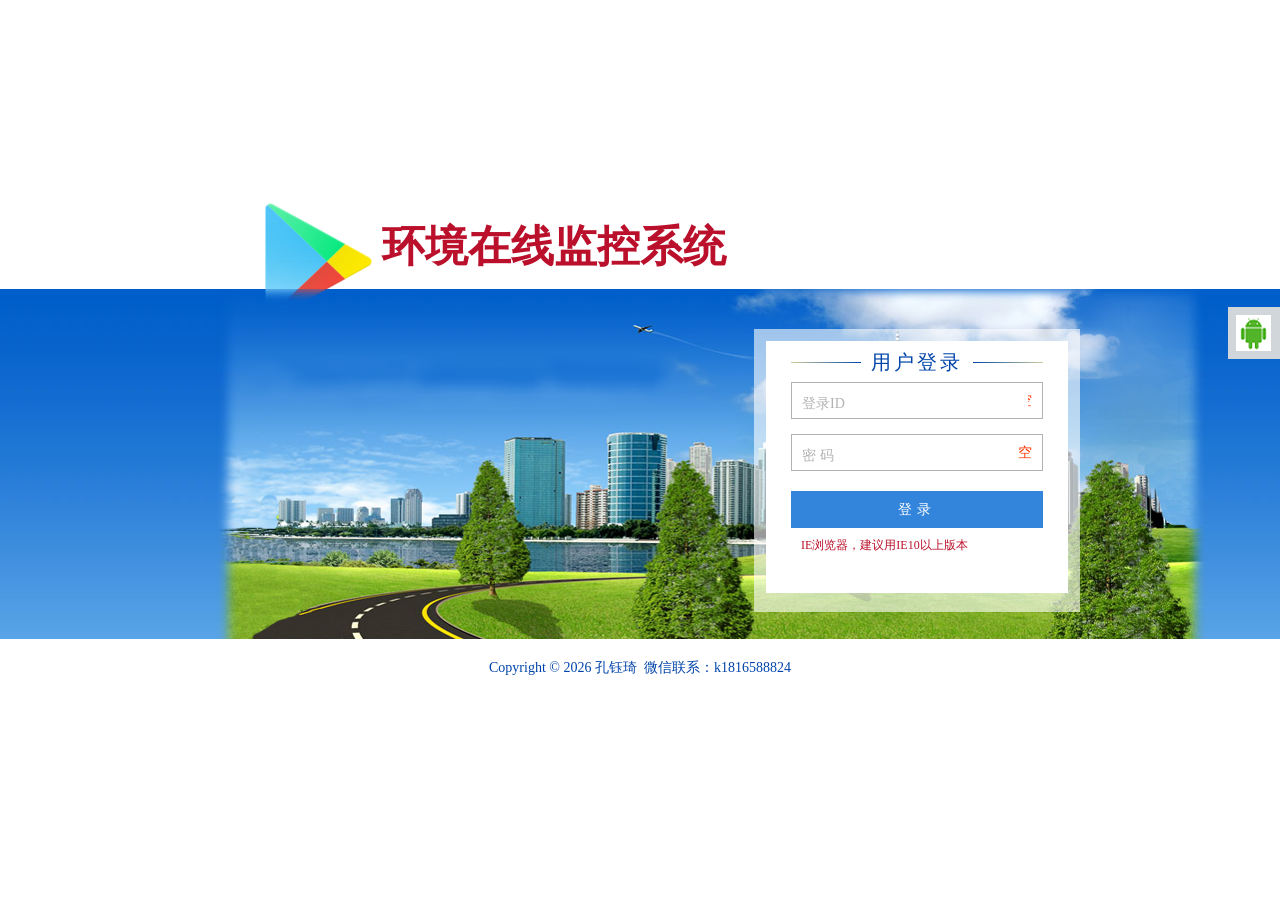
==== commit 754e512d: "删除不必要的代码" ====
--- a/WebRoot/login.html
+++ b/WebRoot/login.html
@@ -18,7 +18,6 @@
 	<div id="page">
 		<div id="title">
 			<div style="float: left;display: inline;margin-top: 0;" id="companyLogoId">
-				<!--<img src="images/logo.png" alt="公司标志" class="titleImg" />-->
 			</div>
 			<div
 				style="float: left;display: inline;margin-top: 20;margin-left: 5px;"><!-- #ed1720 #ba102b ca0000-->
@@ -27,13 +26,8 @@
 		</div>
 		<div
 			style="width:100%;background: url(images/loginbg.png) repeat-x #ffffff;z-index:-1">
-			<!-- <div style="float: left;margin-top: 20px;margin-left: 5px;z-index:1000">
-					<img alt="安卓应用下载" src="images/android_qr.png" title="安卓应用下载" style="position:absolute;z-index:10001;" />
-			</div> -->
-			
 		    <div class="twobar">
 			   <a href="javascript:;" class="twobar-item twobar-item-android"><span class="twobar-layer"></span></a>
-<!-- 			   <a href="javascript:;" class="twobar-item twobar-item-apple"><span class="twobar-layer"></span></a> -->
 			</div>
 			
 			<div id="home">
@@ -52,9 +46,8 @@
 						</label> 
 						<button type="submit" id="btn" value="loginbtn" style="margin-top:5px;">登录</button>
 						<label style="color:#ba102b;font-size:12px;border:0px;">IE浏览器，建议用IE10以上版本
-							<a href="../loginPhone.html" style="margin-left:20px;">手机版</a>
 						</label>
-						
+
 					</div>
 				</form>
 			</div>
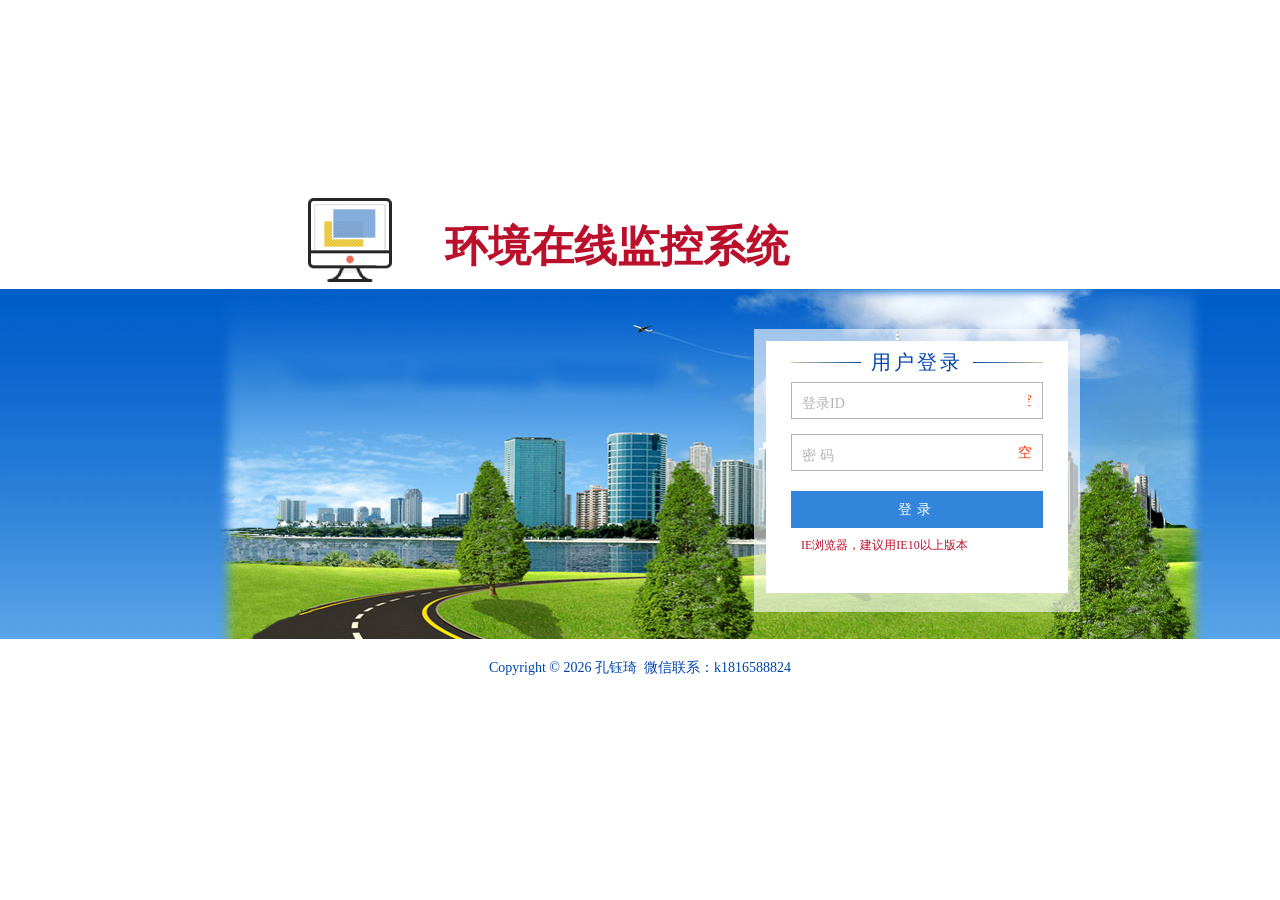
==== commit abf721d0: "删除不必要的代码" ====
--- a/WebRoot/login.html
+++ b/WebRoot/login.html
@@ -26,12 +26,7 @@
 		</div>
 		<div
 			style="width:100%;background: url(images/loginbg.png) repeat-x #ffffff;z-index:-1">
-		    <div class="twobar">
-			   <a href="javascript:;" class="twobar-item twobar-item-android"><span class="twobar-layer"></span></a>
-			</div>
-			
 			<div id="home">
-				
 				<img src="images/login.png" id="car" alt="公司Logo" style="z-index:2"/>
 				<form id="Form1" action="./UserController/toMain" method="post" onSubmit="return ajaxVaild()">
 					<div id="info">
@@ -70,7 +65,7 @@
 				$("button").click();
 			}
 		};
-		//设置版权所有时间为当前年份
+		//设置时间为当前年份
 		var currentdate = new Date();
 		var currentyear = currentdate.getFullYear();
 		document.getElementById("currentyear").innerHTML = currentyear;
--- a/WebRoot/styles/login.css
+++ b/WebRoot/styles/login.css
@@ -1,7 +1,5 @@
 /************************************
  * 功能：GIS客户端登录界面的样式表
- * 作者：whz
- * 日期：2016-3-18
  ************************************/
  @charset "utf-8";
 *{
@@ -127,15 +125,6 @@
 	outline:none;
 	margin-top:5px;
 }
-/* #validateimg{
-	position:absolute;
-	height:35px;
-	width:70px;
-	z-index:999;
-	right:0;
-	border-left:1px solid #BBBBFF;
-	cursor: pointer;
-} */
 #idMsg,#pwdMsg{
 	position:absolute;
 	top:0; 
@@ -202,24 +191,3 @@
 	visibility: hidden;
 }
 
-/*悬浮窗口*/
-.twobar-item,.twobar-layer{background:url(./../images/toolbar.png) no-repeat;}
-.twobar{	display:block;
-	position: fixed;
-	z-index: 999999999;
-	right:0px;
-	top: 34%;
-	cursor: pointer;
-	transition: all .3s ease;}/*假设网页宽度为1200px，导航条在右侧悬浮*/
-.twobar-item{display:block;width:52px;height:52px;margin-top:1px;-moz-transition:background-position 1s;-ms-transition:background-position 1s;-o-moz-transition:background-position 1s;-webkit-moz-transition:background-position 1s;transition:background-position 1s;}
-.twobar-item:hover .twobar-layer{opacity:1;filter:alpha(opacity=100);transform:scale(1);-webkit-transform:scale(1);-moz-transform:scale(1);-ms-transform:scale(1);-o-transform:scale(1);}
-.twobar-item-android{background-position:0 -426px;}
-.twobar-item-android:hover{background-position:0 -488px;}
-.twobar-item-android .twobar-layer{height:212px;background-position:0 0;}
-.twobar-item-apple{background-position:0 -550px;}
-.twobar-item-apple:hover{background-position:0 -612px;}
-.twobar-item-apple .twobar-layer{height:194px;background-position:0 -222px;}
-.twobar-layer{position:absolute;right:46px;bottom:-10px;width:172px;opacity:0;filter:alpha(opacity=0);
-transform-origin: 95% 95%;-moz-transform-origin: 95% 95%;-ms-transform-origin: 95% 95%;-o-transform-origin: 95% 95%;-webkit-transform-origin: 95% 95%;transform:scale(0.01);
--moz-transform:scale(0.01);-ms-transform:scale(0.01);-o-transform:scale(0.01);-webkit-transform:scale(0.01);transition:all 1s;-moz-transition:all 1s;-ms-transition:all 1s;-o-transition:all 1s;-webkit-transition:all 1s;}
-
